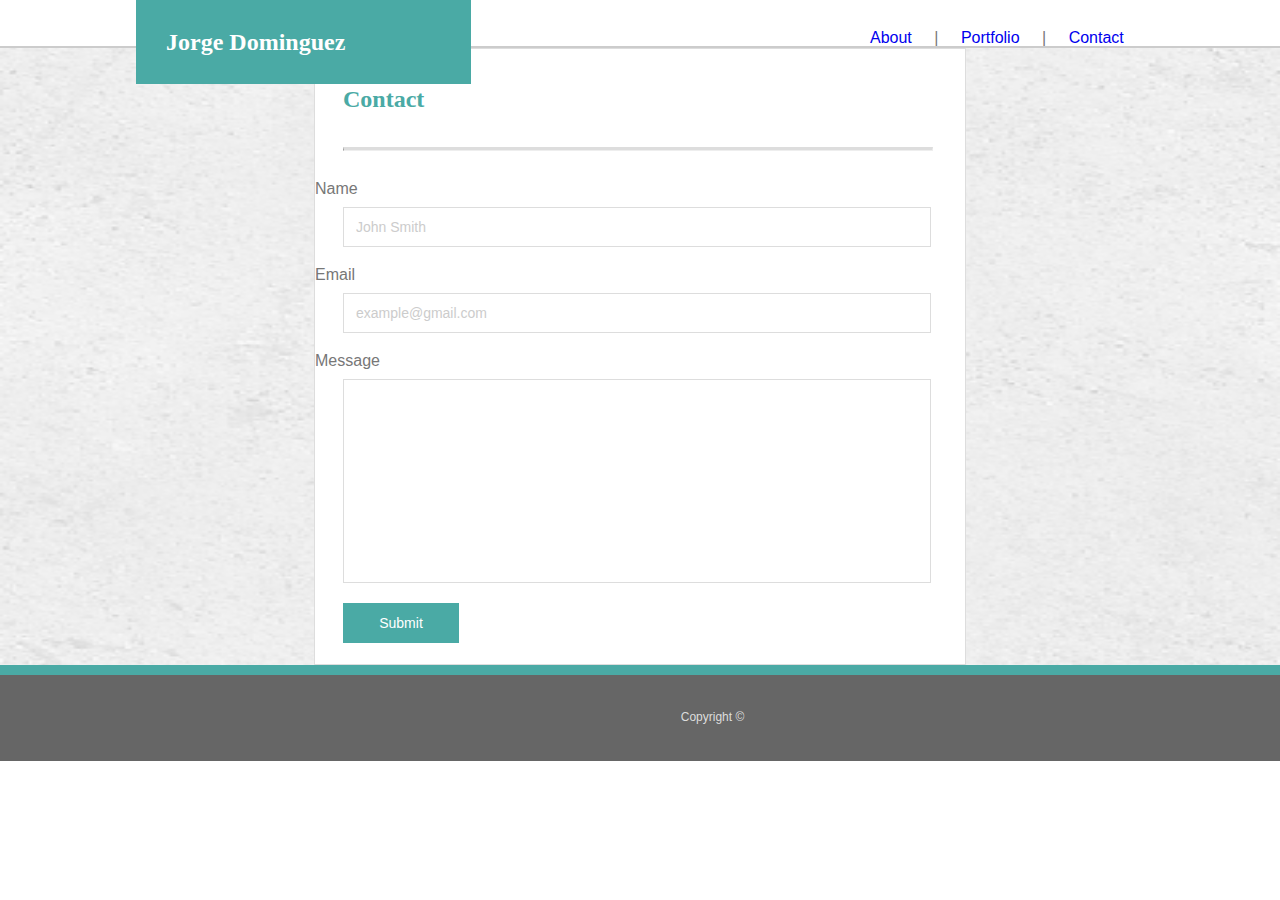
==== contact.html @ 202d233a "initial commit" ====
<!DOCTYPE html>
<html lang="en-US">
<title>Contact</title>
<link rel="stylesheet" type="text/css" href="./assests/css/reset.css">
<link rel="stylesheet" type="text/css" href="assests/css/style.css"/>
<body>
    <header>
		<!-- header padding should be increader to at least 19px -->
		<!-- logo name not aligned the size needs to be adjusted-->
        <section id="logo">
			<h1>Jorge Dominguez</h1>
		</section>
		<nav>
			<ul class="navbar">
				<li><a href="index.html">About</a></li>
				<li>|</li>
				<li><a href="portfolio.html">Portfolio</a></li>
				<li>|</li>
				<li><a href="contact.html">Contact</a></li>
			</ul>
		</nav>
    
    </header>

 
<!-- the message email and name need to be aligned with the prespective box-->
    <div class="container">
		<!-- the size for the form needs to be smaller -->
		<section id="form">
			<h2 class="padme">Contact</h2>
			<hr class="heavy">
			<form action="">
			<fieldset>
				<legend></legend>
				<label for="name">Name</label>
				<br>
				<input type="text" id="name" name="fullname" placeholder="John Smith">
				<br>
				<label for="email">Email</label>
				<br>
				<input type="email" id="email" name="fullemail" placeholder="example@gmail.com" required>
				<br>
				<label for="message">Message</label>
				<br>
				<input type="textarea" id="message">
				<br>
				<input type="submit">
			</fieldset>	
			</form>
		</section>
    </div>

    <footer class="bottom">
            <h5>Copyright ©</h5> 
    </footer>

    


</body>
</html>
---- assests/css/style.css ----
html, body{
    
    margin: auto;
    font-family: Arial, Helvetica, sans-serif;
    color: #777777;
    background: url("../images/concrete_seamless.png");
    background-repeat:no-repeat;
    background-size: 100% 100%;
}

h1 {
    font-family: "Georgia", Times, "Times New Roman", serif;
    font-weight: bold;
    font-size: 24px;
    color: #ffffff;
}
h2 {
   font-family: "Georgia", Times, "Times New Roman", serif;
   font-weight: bold;
   color: #4aaaa5;
   font-size: 24px;
}
h3 {
   font-family: "Georgia", Times, "Times New Roman", serif;
   font-weight: bold;
   color: #4aaaa5;
   font-size: 20px;
}

h4 {
    font-family: "Georgia", Times, "Times New Roman", serif;
    font-size: 20px;
    color: #ffffff;
    padding-top: 18px;
    text-align: center;
}
p {
   font-family: "Arial", "Helvetica Neue", Helvetica, sans-serif;
   font-size: 16px;
   color: black;
}


header{
    width: 100%;
    margin: auto;
    height: auto;
    border-bottom: 2px solid #cccccc;
    background-color: #ffffff;
}

header .container{
    width: 960px;
    margin: 0 auto;
}


.name{
    width: 50%;
    display: inline-block;
    vertical-align: middle;
    margin: 0 auto;
    padding:0 auto;
}

a:link {
    text-decoration: none;
 }
 

 a:visited {
    color: #777777;
    text-decoration: none;
    font-family: "Arial", "Helvetica Neue", Helvetica, sans-serif;
    font-size: 16px;
 }
 
 
 a:hover {
    color: #777777;
    text-decoration: none;
    font-family: "Arial", "Helvetica Neue", Helvetica, sans-serif;
    font-size: 16px;
    font-weight: bold;
 }
 
 
 a:active {
    color: #777777;
    text-decoration: none;
    font-family: "Arial", "Helvetica Neue", Helvetica, sans-serif;
    font-size: 16px;
    font-weight: bold;
 } 
 

 .main{
    display: block;
    width: 800px;
	margin: 70px 0;
	padding: 40px;
	background-color: #ffffff;
    border: 1px solid #dddddd;
}

.name {
    width: 50%;
}

#logo {
    background-color: #4aaaa5;
   width: 275px;
   padding: 30px;
   margin-left: 136px;
   float: left;
}





.portfolio-pic{
    padding: 20px;
    width: 200px;
    float: left;
}



.navbar {
    margin-left: 870px;
    padding-top: 30px;
 }
 li {
    color: #777777;
    display: inline;
    font-family: "Arial", "Helvetica Neue", Helvetica, sans-serif;
    font-size: 16px;
    padding-right: 18px;
 }
 

#portfolio {
    background-color: #ffffff;
    width: 650px;
    height: 875px;
    margin: 0 auto;

    border-style: solid;
    border-width: 1px;
    border-color: #dddddd;

 }
 article {
    background-color: #4aaaa5;
     width: 264px;
     height: 60px;
     margin-top: 126px;
 }



.content {
    width: 960px;
    clear: both;
    height: 500px;
    margin: 0 auto;
    margin-top: 35px;
}

.ipad{ 
	background-image: url("../images/technics-q-c-640-480-1.jpg");
    background-repeat: no-repeat;
    background-size: 264px 196px;
    width: 264px;
    height: 196px;
    margin-left: 30px;
    float: left;
}


.dj{
    background-image: url("../images/technics-q-c-640-480-2.jpg");
    background-repeat: no-repeat;
    background-size: 264px 196px;
    width: 264px;
    height: 196px;
    margin-right: 34px;
    float: right;
}


.headphones{
    background-image: url("../images/technics-q-c-640-480-5.jpg");
    background-repeat: no-repeat;
    background-size: 264px 196px;
    width: 264px;
    height: 196px;
    margin-top: 54px;
    margin-left: 30px;
    float: left;
}

.wireless{
    background-image: url("../images/technics-q-c-640-480-7.jpg");
	background-repeat: no-repeat;
	background-size: 264px 196px;
	width: 264px;
	height: 196px;
	margin-top: 54px;
	margin-right: 34px;
	float: right;
}

.tv{
    background-image: url("../images/technics-q-c-640-480-9.jpg");
	background-repeat: no-repeat;
	background-size: 264px 196px;
	width: 264px;
	height: 196px;
	margin-top: 54px;
	margin-left: 30px;
	float: left;
}


.item-name{
    position: relative;
    top: -90px;
    top: -75px;
    text-align: center;
    background-color: #4aaaa5;
    padding: 1em;
    color: #ffffff;
    z-index: 1000;
    z-index: 900;
}

.bottom {
    font-family: "Arial", "Helvetica Neue", Helvetica, sans-serif;
    height: 200%;
       font-size: 12px;
       color: #dddddd;
       width: 1425px;
       background-color: #666666;
       text-align: center;
       padding-top: 36px;
       padding-bottom: 38px;
       border-top: 10px solid #4aaaa5;
       clear: both;
       bott
}




#message{
    height: 200px;
}

.padme {
	padding-top: 38px;
	padding-left: 28px;
	padding-right: 28px;
}

hr.heavy {
	border-top: 3px solid #dddddd;
	width: 588px;
	margin-top: 36px;
	margin-left: 28px;
	margin-bottom: 30px;
}


#form {
    background-color: #ffffff;
    width: 650px;
    height: 615px;
    margin: 0 auto;
    border-style: solid;
    border-width: 1px;
    border-color: #dddddd;
 }

 input[type=text], select {
	width: 572px;
	height: 36px;
	padding-left: 12px;
	border: 1px solid #dddddd;
	margin-top: 10px;
	margin-left: 28px;
	margin-bottom: 20px;
	font-family: "Arial", "Helvetica Neue", Helvetica, sans-serif;
	font-size: 14px;
	color: #777777;
}
input[type=email], select {
	width: 572px;
	height: 36px;
	padding-left: 12px;
	border: 1px solid #dddddd;
	margin-top: 10px;
	margin-left: 28px;
	margin-bottom: 20px;
	font-family: "Arial", "Helvetica Neue", Helvetica, sans-serif;
	font-size: 14px;
	color: #777777;
}
input[type=textarea], select {
	width: 572px;
	height: 200px;
	padding-left: 12px;
	border: 1px solid #dddddd;
	margin-top: 10px;
	margin-left: 28px;
	font-family: "Arial", "Helvetica Neue", Helvetica, sans-serif;
	font-size: 14px;
	color: #777777;
}
input[type=submit] {
	width: 116px;
	height: 40px;
	margin-top: 20px;
	margin-left: 28px;
    background-color: #4aaaa5;
    border: none;
    color: #ffffff;
    text-decoration: none;
    cursor: pointer;
    font-family: "Arial", "Helvetica Neue", Helvetica, sans-serif;
	font-size: 14px;
}


::placeholder {
    color: #cccccc;
}
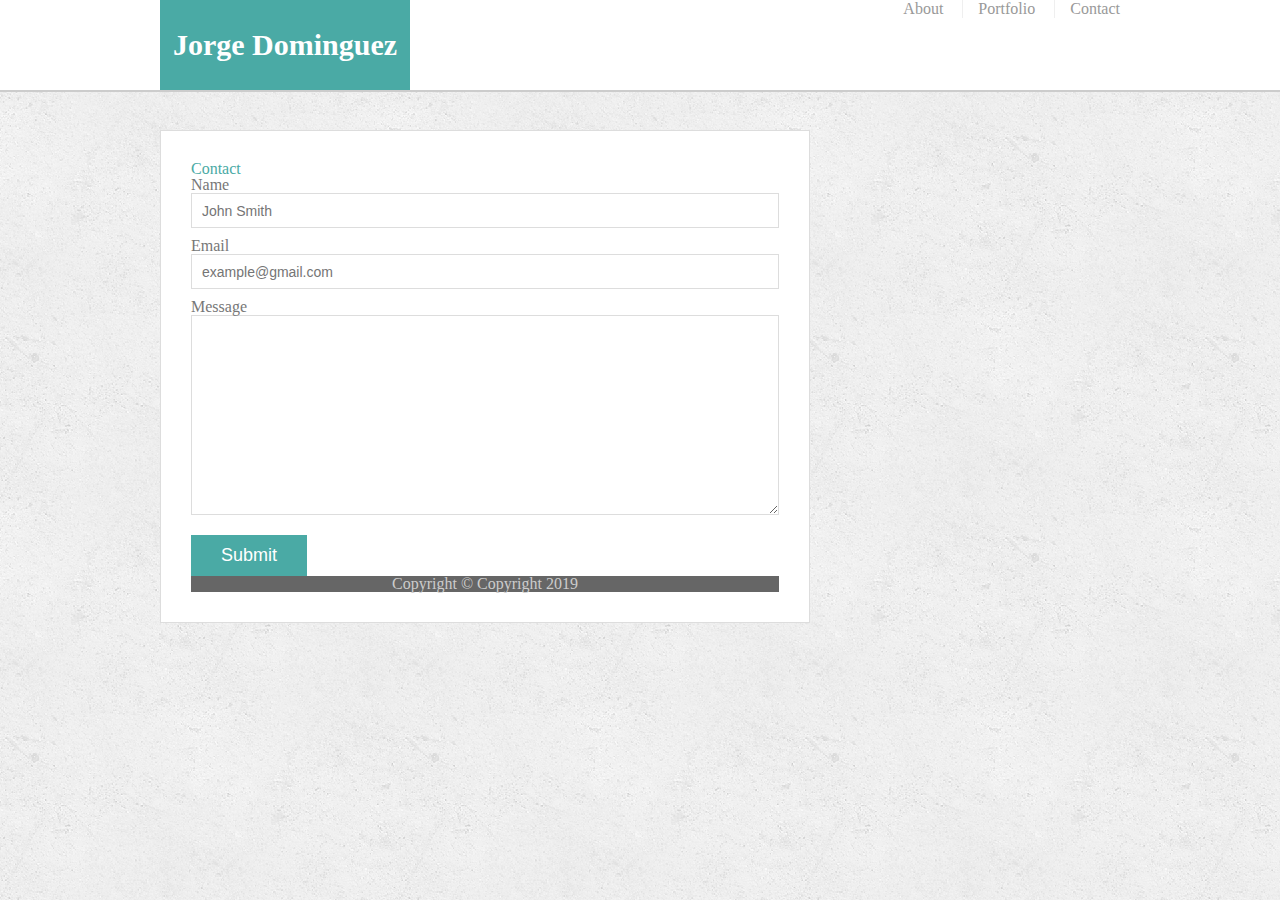
==== commit 945a2a1c: "initial commit" ====
--- a/contact.html
+++ b/contact.html
@@ -1,63 +1,54 @@
-<!DOCTYPE html>
-<html lang="en-US">
-<title>Contact</title>
-<link rel="stylesheet" type="text/css" href="./assests/css/reset.css">
-<link rel="stylesheet" type="text/css" href="assests/css/style.css"/>
+<!doctype html>
+<html lang="en-us">
+
+<head>
+  <meta charset="UTF-8">
+  <title>Contact | Your Name</title>
+  <link rel="stylesheet" type="text/css" href="assests/css/style/style.css">
+  <link rel="stylesheet" type="text/css" href="assests/css/style/reset.css">
+</head>
+<!-- footer eneded up in the contact from container and i could not get it to go back to the bottom without affecting the other two pages -->
+
 <body>
-    <header>
-		<!-- header padding should be increader to at least 19px -->
-		<!-- logo name not aligned the size needs to be adjusted-->
-        <section id="logo">
-			<h1>Jorge Dominguez</h1>
-		</section>
-		<nav>
-			<ul class="navbar">
-				<li><a href="index.html">About</a></li>
-				<li>|</li>
-				<li><a href="portfolio.html">Portfolio</a></li>
-				<li>|</li>
-				<li><a href="contact.html">Contact</a></li>
-			</ul>
-		</nav>
-    
-    </header>
 
- 
-<!-- the message email and name need to be aligned with the prespective box-->
+  <header id="masthead">
     <div class="container">
-		<!-- the size for the form needs to be smaller -->
-		<section id="form">
-			<h2 class="padme">Contact</h2>
-			<hr class="heavy">
-			<form action="">
-			<fieldset>
-				<legend></legend>
-				<label for="name">Name</label>
-				<br>
-				<input type="text" id="name" name="fullname" placeholder="John Smith">
-				<br>
-				<label for="email">Email</label>
-				<br>
-				<input type="email" id="email" name="fullemail" placeholder="example@gmail.com" required>
-				<br>
-				<label for="message">Message</label>
-				<br>
-				<input type="textarea" id="message">
-				<br>
-				<input type="submit">
-			</fieldset>	
-			</form>
-		</section>
+      <!-- will only show my first name but when the screen is zommed in to the lowest resolution my full name will appear I did not know how to fix it -->
+      <a href="index.html" id="logo">Jorge Dominguez</a>
+      <nav>
+        <a href="index.html">About</a>
+        <a href="portfolio.html">Portfolio</a>
+        <a href="contact.html">Contact</a>
+      </nav>
     </div>
+  </header>
 
-    <footer class="bottom">
-            <h5>Copyright ©</h5> 
-    </footer>
+  <div id="main-container" class="container">
+    <section class="main-section">
+      <h1>Contact</h1>
 
-    
+      <form id="contact-form">
+        <ul>
+          <li>
+            <label for="name">Name</label>
+            <input type="text" id="name" name="name" placeholder="John Smith" required="required">
+          </li>
+          <li>
+            <label for="email">Email</label>
+            <input type="email" id="email" name="email" placeholder="example@gmail.com" required="required">
+          </li>
+          <li>
+            <label for="message">Message</label>
+            <textarea id="message" name="message" required="required"></textarea>
+          </li>
+        </ul>
+        <input type="submit">
+      </form>
+  <footer>
+    <div class="container">
+      Copyright &copy; Copyright 2019
+    </div>
+  </footer>
+</body>
 
-
-</body>
-</html> 
-
-
+</html>--- a/assests/css/style/style.css
+++ b/assests/css/style/style.css
@@ -0,0 +1,333 @@
+body {
+  font-family: Arial, "Helvetica Neue", Helvetica, sans-serif;
+  font-size: 18px;
+  line-height: 34px;
+  color: #777;
+  background: url("../style/images/concrete_seamless.png");
+}
+
+* {
+  box-sizing: border-box;
+}
+
+/* general */
+
+.container {
+  width: 100%;
+  max-width: 960px;
+  margin: 0 auto;
+  clear: both;
+}
+
+h1,
+h2,
+h3,
+p {
+  margin-bottom: 20px;
+}
+
+p:last-child {
+  margin-bottom: 0;
+}
+
+h1,
+h2,
+h3 {
+  font-family: Georgia, Times, "Times New Roman", serif;
+  font-weight: 700;
+  color: #4aaaa5;
+}
+
+h1 {
+  padding-bottom: 20px;
+  font-size: 30px;
+  line-height: 49px;
+  border-bottom: 3px solid #ddd;
+}
+
+h2,
+h3 {
+  font-size: 22px;
+}
+
+/* header */
+
+#masthead {
+  position: fixed;
+  z-index: 99;
+  width: 100%;
+  margin: 0 0 30px;
+  overflow: auto;
+  color: #fff;
+  background: #fff;
+  border-bottom: 2px solid #ccc;
+}
+
+#logo {
+  float: left;
+  width: 250px;
+  height: 90px;
+  font-family: Georgia, Times, "Times New Roman", serif;
+  font-size: 30px;
+  font-weight: 700;
+  line-height: 90px;
+  color: #fff;
+  text-align: center;
+  text-decoration: none;
+  background: #4aaaa5;
+}
+
+nav {
+  float: right;
+  margin-top: 25px;
+}
+
+nav a {
+  display: inline-block;
+  padding-left: 15px;
+  margin-left: 15px;
+  line-height: 18px;
+  color: #999;
+  text-decoration: none;
+  border-left: 1px solid #efefef;
+}
+
+nav a:first-child {
+  border-left: 0 none;
+}
+
+/* footer */
+
+footer {
+  padding: 17px;
+  position: relative;
+  clear: both;
+  font-size: 12px;
+  color: #fff;
+  color: #ccc;
+  text-align: center;
+  background: #666;
+  border-top: 8px solid #4aaaa5;
+}
+
+
+
+
+
+h3,
+.sidebar h2 {
+  padding-bottom: 20px;
+  margin-bottom: 15px;
+  line-height: 22px;
+  border-bottom: 2px solid #eee;
+}
+
+.social {
+  width: 62px;
+  height: 62px;
+  margin-top: 8px;
+  margin-right: 5px;
+}
+
+.social:last-child {
+  margin-right: 0;
+}
+
+/* main */
+
+#main-container {
+  padding-top: 130px;
+}
+
+.main-section {
+  float: left;
+  width: 100%;
+  max-width: 650px;
+  padding: 30px;
+  margin: 0 0 40px;
+  background: #fff;
+  border: 1px solid #ddd;
+}
+
+/* portfolio page */
+
+.work {
+  position: relative;
+  float: left;
+  width: 274px;
+  margin: 20px 0 25px;
+  overflow: auto;
+}
+
+.work:nth-child(even) {
+  margin-right: 40px;
+}
+
+.work img {
+  width: 100%;
+  border: 0 none;
+  opacity: 0.8;
+}
+
+.work h3 {
+  position: absolute;
+  bottom: 20px;
+  width: 100%;
+  padding: 15px;
+  margin-bottom: 0;
+  font-weight: 300;
+  line-height: 30px;
+  color: #fff;
+  text-align: center;
+  background: #4aaaa5;
+  border-bottom: 0;
+}
+
+.auth-image {
+  float: left;
+  width: 200px;
+  height: auto;
+  margin-top: 10px;
+  margin-right: 25px;
+}
+
+/* contact page */
+
+#contact-form ul {
+  margin-bottom: 20px;
+}
+
+#contact-form li {
+  margin-bottom: 10px;
+}
+
+label,
+input[type=text],
+input[type=email],
+textarea {
+  display: block;
+  width: 100%;
+}
+
+input[type=text],
+input[type=email],
+textarea {
+  height: 35px;
+  padding: 0 10px;
+  font-size: 14px;
+  border: 1px solid #ddd;
+}
+
+textarea {
+  height: 200px;
+}
+
+input[type=submit] {
+  padding: 10px 30px;
+  font-size: 18px;
+  color: #fff;
+  cursor: pointer;
+  background: #4aaaa5;
+  border: 0 none;
+}
+
+@media screen and (max-width: 980px) {
+  
+      .auth-image {
+        float: left;
+        width: 100%;}
+
+      #masthead {
+       position: fixed;
+          z-index: 99;
+          width: 100%;
+          margin: 0 0 30px;
+          padding: 0 30px 0 30px;
+          overflow: auto;
+          color: #fff;
+          background: #fff;
+          border-bottom: 2px solid #ccc;
+        }
+
+        .main-section {
+          float: left;
+          width: 100%;
+          max-width: 500px;
+          padding: 30px;
+          margin: 0 0 20px 30px;
+          background: #fff;
+          border: 1px solid #ddd;
+        }
+
+        
+  
+    
+
+
+@media screen and (max-width: 768px)  {
+  
+  #main-container {
+    padding: 130px;
+  }
+  
+  
+  .main-section {
+    float: left;
+    width: 100%;
+    max-width: 650px;
+    padding: 30px;
+    margin: 0 0 20px;
+    background: #fff;
+    border: 1px solid #ddd;
+  }
+
+  #masthead {
+    position: fixed;
+    z-index: 99;
+    width: 100%;
+    margin: 0 0 30px;
+    padding: 0 30px 0 30px;
+    overflow: auto;
+    color: #fff;
+    background: #fff;
+    border-bottom: 2px solid #ccc;
+  }
+          
+  @media screen and (max-width: 640px)  {
+    
+    #main-container {
+      padding: 130px;
+    }
+    
+  
+  
+    .main-section {
+      float: left;
+      width: 100%;
+      max-width: 650px;
+      padding: 30px;
+      margin: 0 0 20px;
+      background: #fff;
+      border: 1px solid #ddd;
+    }
+  #logo {
+    width: 100%;
+    margin
+  }
+    #masthead {
+      position: fixed;
+      z-index: 99;
+      width: 100%;
+      margin: 0 0 30px;
+      overflow: auto;
+      color: #fff;
+      background: #fff;
+      padding: 0 0px 0 0px;
+      border-bottom: 2px solid #ccc;
+    }
+nav {
+  float: none;
+  text-align: center;
+}
+  
+    }